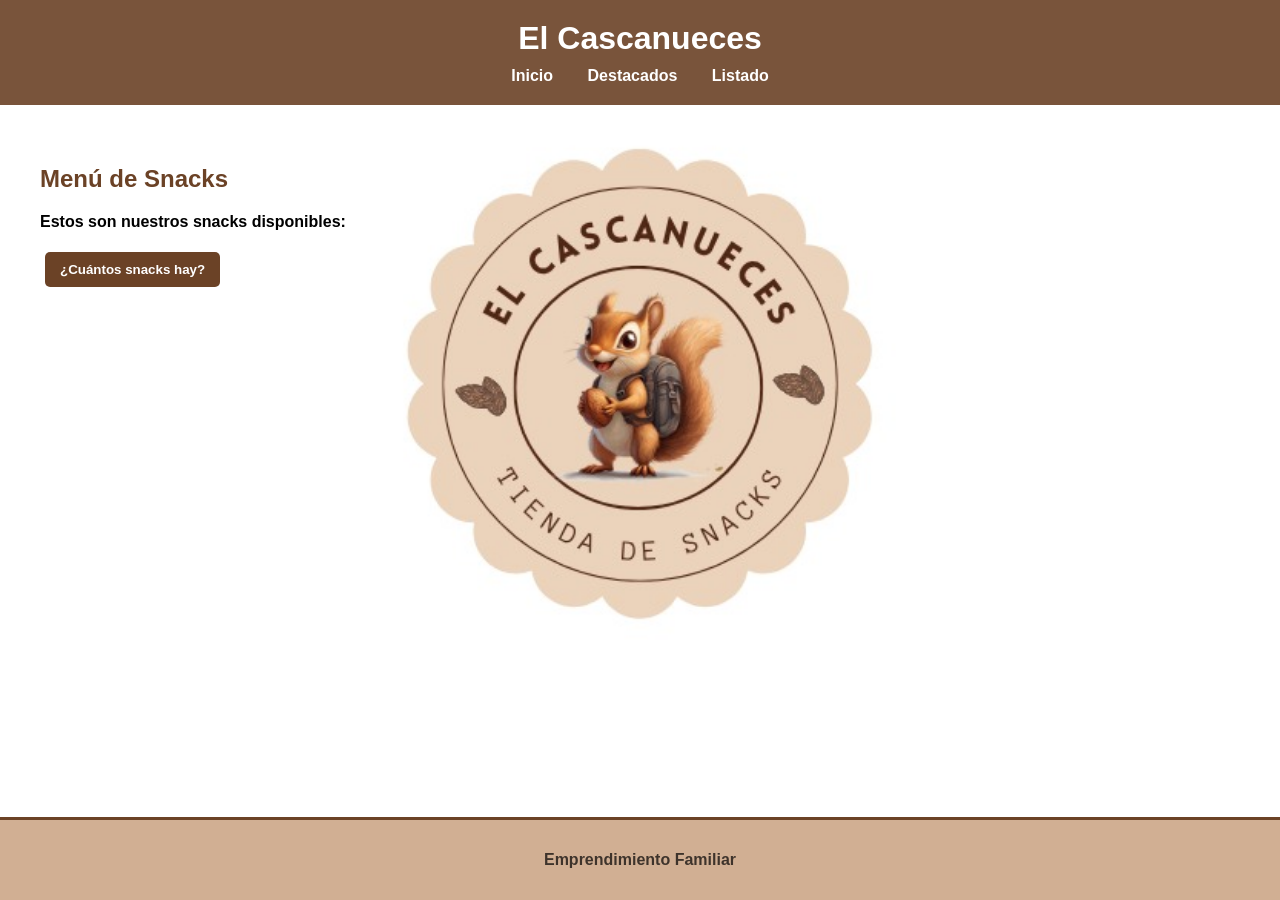
==== index.html @ dcfa294f "Add files via upload" ====
<!DOCTYPE html>
<html lang="es">
<head>
  <meta charset="UTF-8">
  <title>El Cascanueces</title>
  <link rel="stylesheet" href="styles.css"/>
</head>
<body>

  <header>
    <h1>El Cascanueces</h1>
    <nav>
      <a href="index.html">Inicio</a>
      <a href="destacados.html">Destacados</a>
      <a href="listado.html">Listado</a>
    </nav>
  </header>

  <main>
    <h2>Menú de Snacks</h2>
    <p><strong>Estos son nuestros snacks disponibles:</strong></p>

    <!-- Botón toggle -->
    <button id="btn-contar">¿Cuántos snacks hay?</button>
    <div id="contador-resultado" style="display:none;"></div>
  </main>

  <footer>
    <p>Emprendimiento Familiar</p>
  </footer>

  <!-- Enlazamos el JS -->
  <script src="main.js"></script>
</body>
</html>
---- styles.css ----
body {
  background-image: url("Snacks.jpeg");
  background-size: 60%;              /* reduce el tamaño del fondo */
  background-position: center top;   /* coloca la imagen debajo del encabezado */
  background-repeat: no-repeat;
  background-attachment: fixed;
  margin: 0;
  font-family: Arial, sans-serif;
  font-weight: bold;                 /* todas las letras en negrita */
}

/* Header */
header {
  background-color: rgba(107, 66, 38, 0.9);
  color: white;
  padding: 20px;
  text-align: center;
  font-weight: bold;
}

header h1 {
  margin: 0;
  font-size: 2em;
  font-weight: bold;
}

nav {
  margin-top: 10px;
}

nav a {
  color: white;
  text-decoration: none;
  margin: 0 15px;
  font-weight: bold;
}

nav a:hover {
  text-decoration: underline;
}

/* Main */
main {
  padding: 20px;
  border-radius: 10px;
  margin: 20px;
  font-weight: bold;
  background: none;   /* quitamos la franja blanca para que se vea el fondo */
}

h2 {
  color: #6b4226;
  font-weight: bold;
}

/* Botones */
button {
  background-color: #6b4226;
  color: white;
  border: none;
  padding: 10px 15px;
  margin: 5px;
  border-radius: 5px;
  cursor: pointer;
  transition: background-color 0.3s ease;
  font-weight: bold;
}

button:hover {
  background-color: #333;
}

/* Contenedores */
#lista-items, 
#lista-meriendas, 
#tarjetas-container {
  display: flex;
  flex-wrap: wrap;
  justify-content: center;
  margin-top: 20px;
}

/* Tarjetas */
.item-card, article {
  background-color: white; /* fondo inicial */
  border: 1px solid #ccc;
  border-radius: 8px;
  margin: 10px;
  padding: 15px;
  width: 200px;
  text-align: center;
  box-shadow: 2px 2px 6px rgba(0,0,0,0.1);
  transition: transform 0.2s ease, background-color 0.3s ease; /* animación combinada */
  font-weight: bold;
}

/* Hover con animación + cambio de color */
.item-card:hover, article:hover {
  transform: scale(1.05); /* animación de agrandado */
  background-color: rgba(179, 122, 76, 0.6); /* marrón clarito del footer */
}

/* Footer */
footer {
  background-color: rgba(179, 122, 76, 0.6); /* marrón suave con transparencia */
  color: rgba(0,0,0,0.7);                    /* negro semitransparente */
  text-align: center;
  padding: 15px 0;
  font-size: 16px;
  position: fixed;
  bottom: 0;
  width: 100%;
  font-weight: bold;
  border-top: 3px solid #6b4226;
}
.seleccionada {
  background-color: rgba(179, 122, 76, 0.6);
  transform: scale(1.05);
  border: 2px solid #6b4226;
  cursor: default;
 }
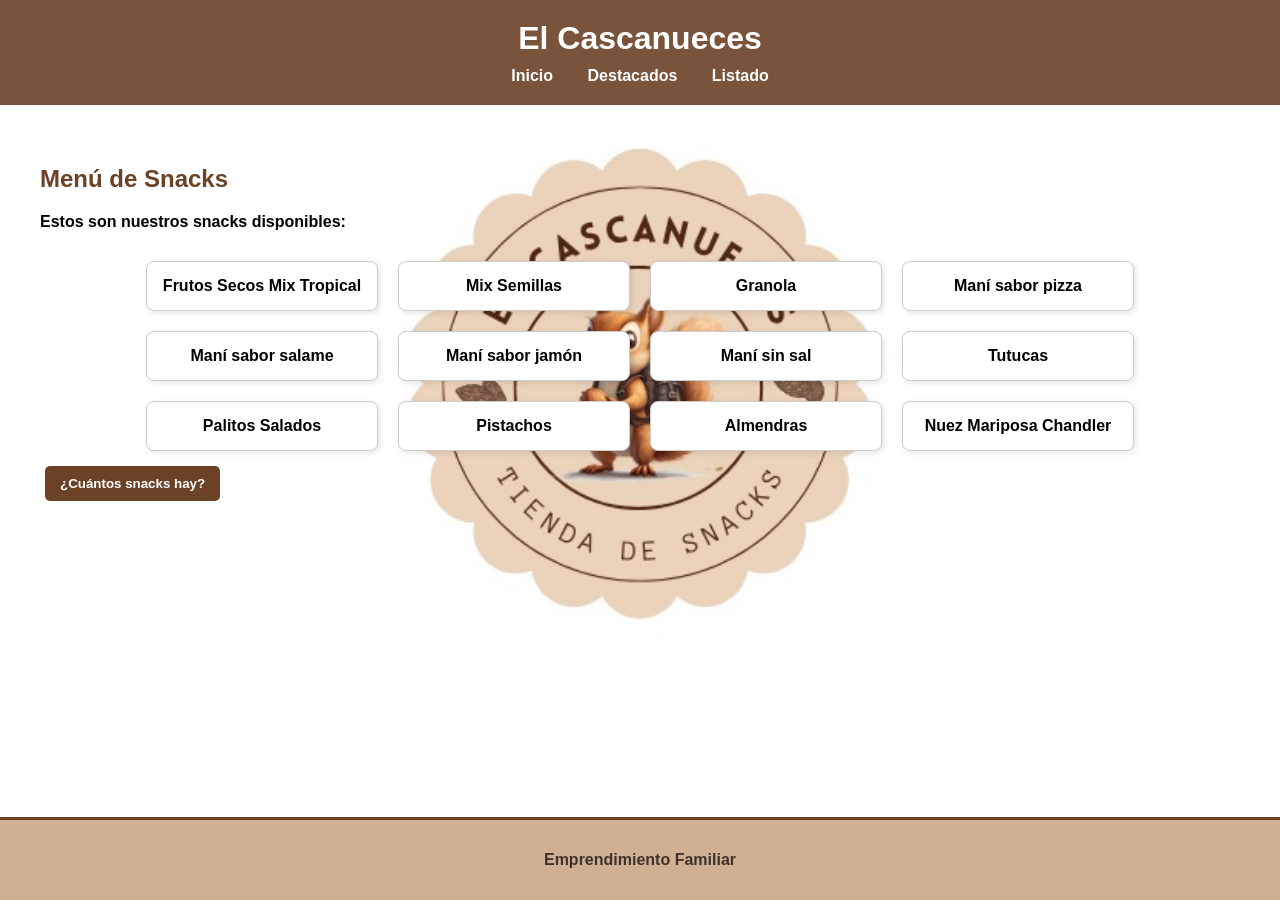
==== commit f266b1ac: "Fix formatting and whitespace in index.html" ====
--- a/index.html
+++ b/index.html
@@ -6,7 +6,7 @@
   <link rel="stylesheet" href="styles.css"/>
 </head>
 <body>
-
+ 
   <header>
     <h1>El Cascanueces</h1>
     <nav>
@@ -15,20 +15,23 @@
       <a href="listado.html">Listado</a>
     </nav>
   </header>
-
+ 
   <main>
     <h2>Menú de Snacks</h2>
     <p><strong>Estos son nuestros snacks disponibles:</strong></p>
-
+ 
+    <!-- Lista de meriendas generada por JS -->
+    <div id="lista-meriendas"></div>
+ 
     <!-- Botón toggle -->
     <button id="btn-contar">¿Cuántos snacks hay?</button>
     <div id="contador-resultado" style="display:none;"></div>
   </main>
-
+ 
   <footer>
     <p>Emprendimiento Familiar</p>
   </footer>
-
+ 
   <!-- Enlazamos el JS -->
   <script src="main.js"></script>
 </body>
--- a/styles.css
+++ b/styles.css
@@ -1,12 +1,12 @@
 body {
   background-image: url("Snacks.jpeg");
-  background-size: 60%;              /* reduce el tamaño del fondo */
-  background-position: center top;   /* coloca la imagen debajo del encabezado */
+  background-size: 60%;              
+  background-position: center top;  
   background-repeat: no-repeat;
   background-attachment: fixed;
   margin: 0;
   font-family: Arial, sans-serif;
-  font-weight: bold;                 /* todas las letras en negrita */
+  font-weight: bold;                
 }
 
 /* Header */
@@ -45,7 +45,7 @@
   border-radius: 10px;
   margin: 20px;
   font-weight: bold;
-  background: none;   /* quitamos la franja blanca para que se vea el fondo */
+  background: none;  
 }
 
 h2 {
@@ -90,20 +90,19 @@
   width: 200px;
   text-align: center;
   box-shadow: 2px 2px 6px rgba(0,0,0,0.1);
-  transition: transform 0.2s ease, background-color 0.3s ease; /* animación combinada */
+  transition: transform 0.2s ease, background-color 0.3s ease; 
   font-weight: bold;
 }
 
-/* Hover con animación + cambio de color */
 .item-card:hover, article:hover {
-  transform: scale(1.05); /* animación de agrandado */
-  background-color: rgba(179, 122, 76, 0.6); /* marrón clarito del footer */
+  transform: scale(1.05); 
+  background-color: rgba(179, 122, 76, 0.6); 
 }
 
 /* Footer */
 footer {
-  background-color: rgba(179, 122, 76, 0.6); /* marrón suave con transparencia */
-  color: rgba(0,0,0,0.7);                    /* negro semitransparente */
+  background-color: rgba(179, 122, 76, 0.6); 
+  color: rgba(0,0,0,0.7);                    
   text-align: center;
   padding: 15px 0;
   font-size: 16px;
